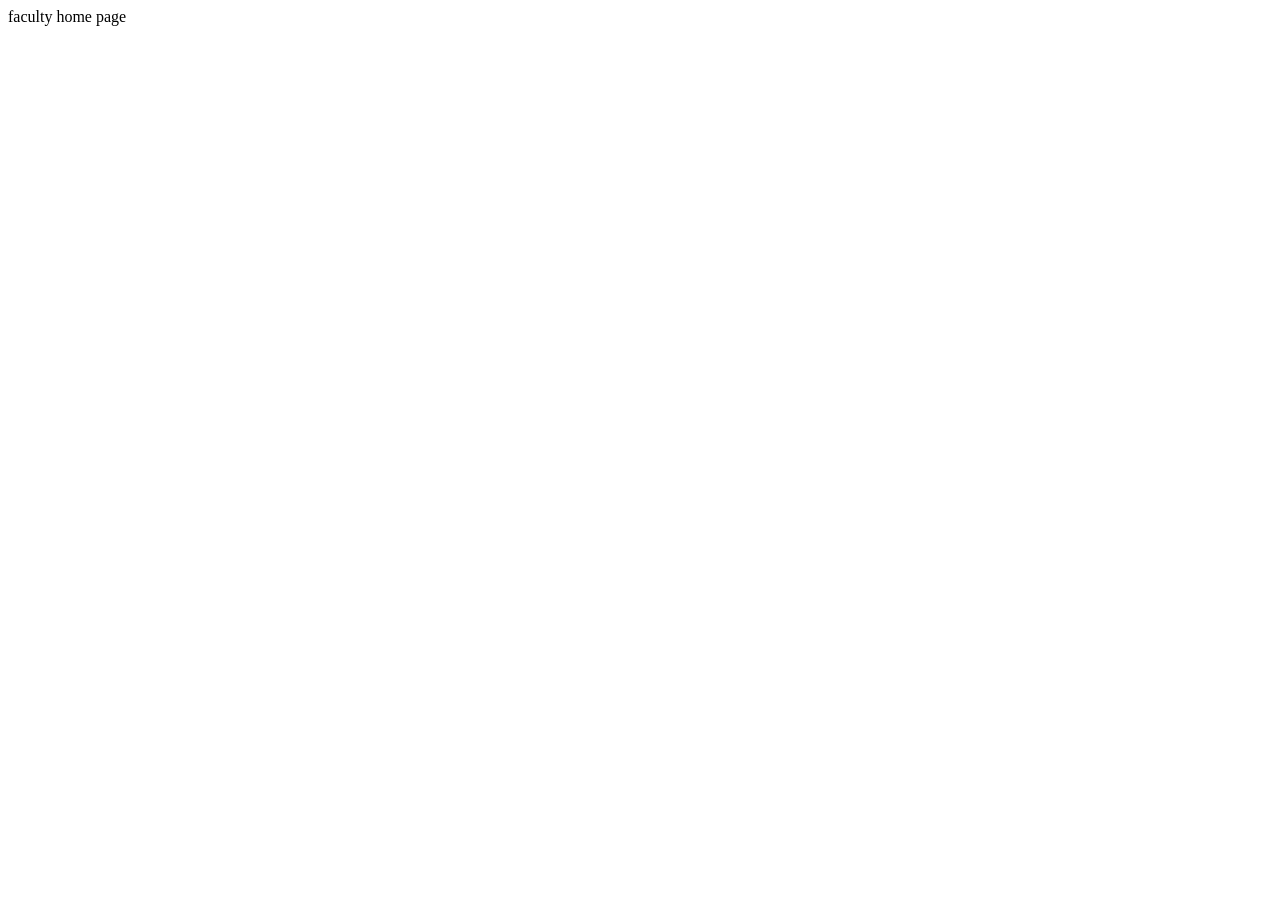
==== html/faculty_index.html @ 72dc13d2 "attendance hod, faculty and scanner page added" ====
<!DOCTYPE html>
<html lang="en">
<head>
<meta charset="UTF-8">
<meta name="viewport" content="width=device-width, initial-scale=1.0">
<title>Login Page</title>

</head>
<body>
    faculty home page
</body>
</html>
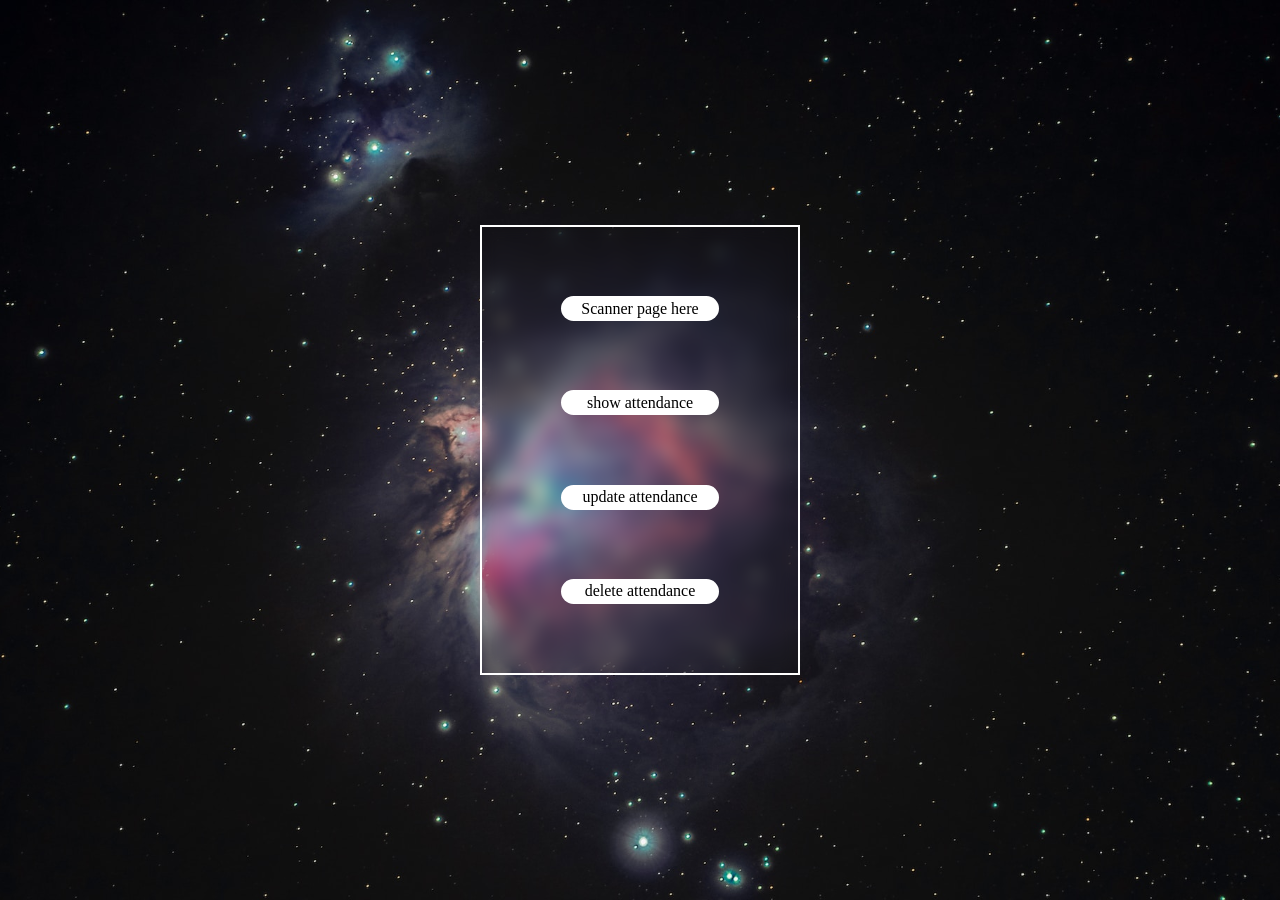
==== commit a69ffa1f: "added backend db" ====
--- a/html/faculty_index.html
+++ b/html/faculty_index.html
@@ -4,9 +4,58 @@
 <meta charset="UTF-8">
 <meta name="viewport" content="width=device-width, initial-scale=1.0">
 <title>Login Page</title>
+<style>
+    *{
+        padding: 0;
+        margin: 0;
+        box-sizing: border-box;
+    }
 
+    .container{
+        /* background-color: rgba(0, 0, 0); */
+        height: 100vh;
+        width: 100%;
+        display: flex;
+        justify-content: center;
+        align-items: center;
+        background-image: url("../img/bg_login.jpg");
+        background-repeat: no-repeat;
+        background-size: cover;
+        background-position: center;
+        background-blend-mode: multiply;
+    }
+    .box{
+        background-color: transparent;
+        backdrop-filter: blur(8px);
+        border: 2px solid rgba(255, 255, 255);
+        height: 50vh;
+        width: 25%;
+        display: flex;
+        justify-content: space-evenly;
+        flex-direction: column;
+        align-items: center;
+    }
+    .box a{
+        display: flex;
+        justify-content: center;
+        align-items: center;
+        background-color: white;
+        width: 50%;
+        height: 25px;
+        border-radius: 50px;
+        color: black;
+        text-decoration: none;
+    }
+</style>
 </head>
 <body>
-    faculty home page
+    <div class="container">
+        <div class="box">
+            <a id="scanner" href="../scanner/index.html">Scanner page here</a>
+            <a id="show_attendance" href="../scanner/index.html">show attendance</a>
+            <a id="undate" href="../scanner/index.html">update attendance</a>
+            <a id="delete" href="../scanner/index.html">delete attendance</a>
+        </div>
+    </div>
 </body>
 </html>
